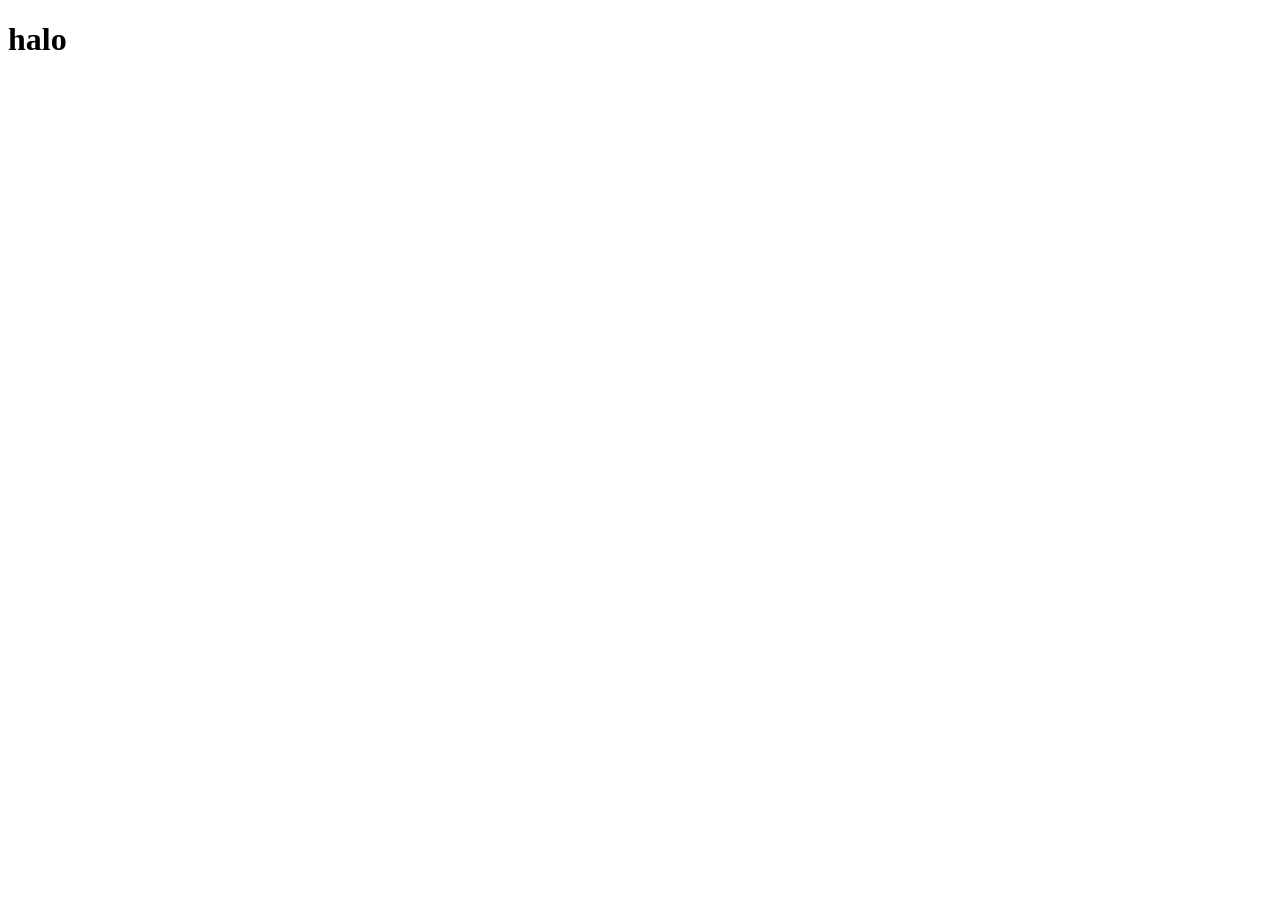
==== index.html @ 1c76d394 "tes commit" ====
<!DOCTYPE html>
<html lang="en">
<head>
    <meta charset="UTF-8">
    <meta name="viewport" content="width=device-width, initial-scale=1.0">
    <title>Tugas Akhir PWD</title>
</head>
<body>
    <h1>halo</h1>
</body>
</html>
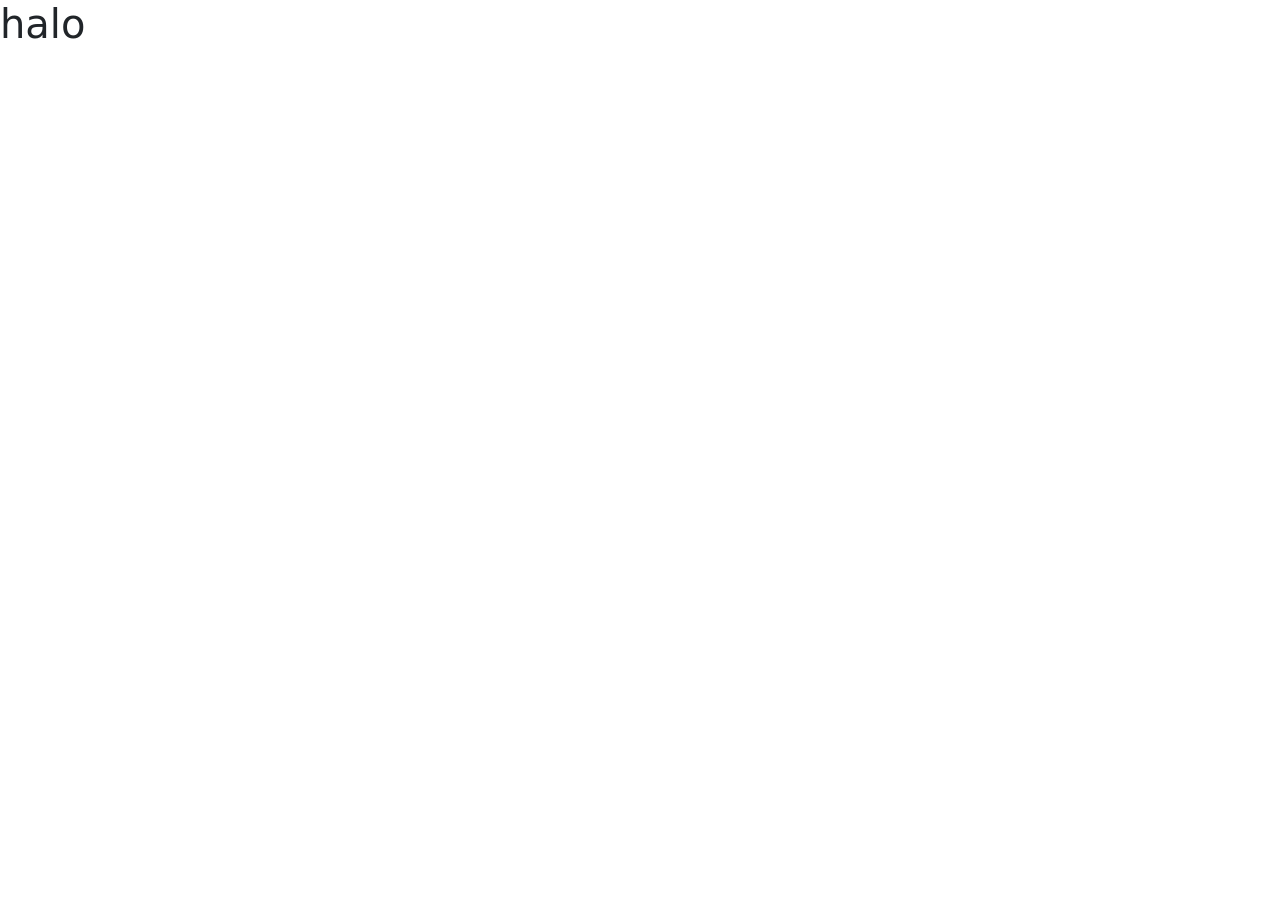
==== commit db3c1429: "halaman awal + styling" ====
--- a/index.html
+++ b/index.html
@@ -3,6 +3,7 @@
 <head>
     <meta charset="UTF-8">
     <meta name="viewport" content="width=device-width, initial-scale=1.0">
+    <link href="https://cdn.jsdelivr.net/npm/bootstrap@5.3.8/dist/css/bootstrap.min.css" rel="stylesheet" integrity="sha384-sRIl4kxILFvY47J16cr9ZwB07vP4J8+LH7qKQnuqkuIAvNWLzeN8tE5YBujZqJLB" crossorigin="anonymous">
     <title>Tugas Akhir PWD</title>
 </head>
 <body>
